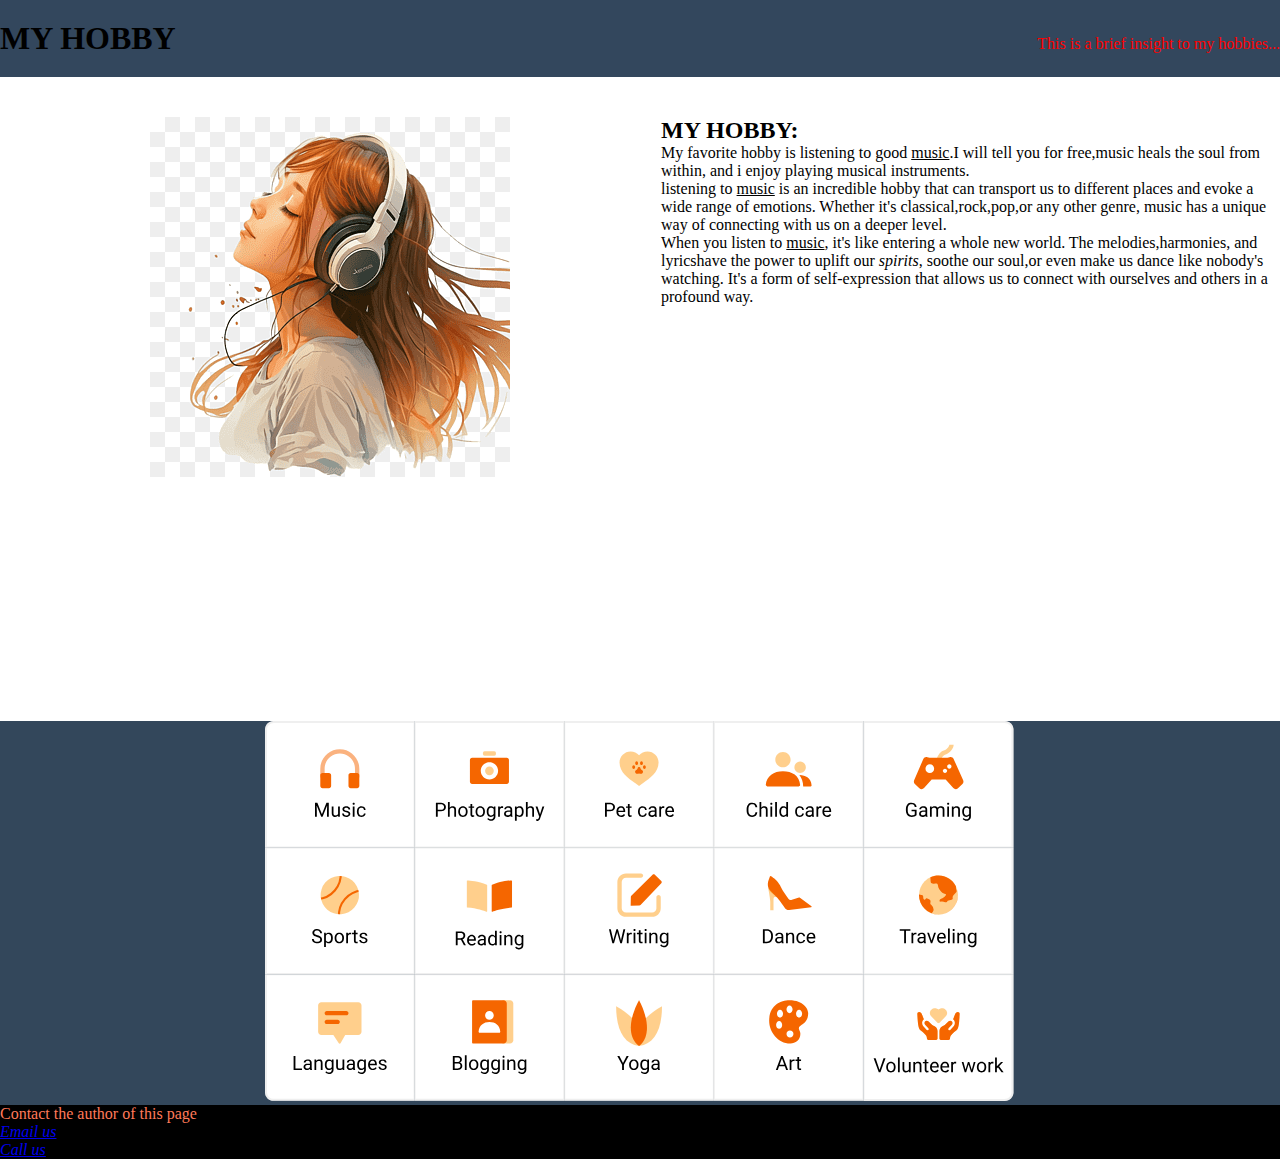
==== index.html @ ae8fba3e "updated version" ====
<!DOCTYPE html>
<html lang="en">
<head>
    <meta charset="UTF-8">
    <meta name="viewport" content="width=device-width, initial-scale=1.0">
    <title>Myhobby.com</title>
    <link rel="stylesheet" href="myhobby.css">
</head>
<body>
    <header>
        <div class="top">
            <div class="box1">
                <h1>
                    MY HOBBY
                </h1>
            </div>
            <div class="box2">
                <p>This is a brief insight to my hobbies...</p>
            </div>
        </div>
    </header>  
    <div class="layer">
        <div class="imgbox">
            <img src="img 2.png" alt="">
        </div>
        <div class="hobbies">
            <h2>MY HOBBY:</h2>
            <p>My favorite hobby is listening to good <u>music</u>.I will tell you for free,music heals the soul from within, and i enjoy playing musical instruments. </p>
            <p>listening to <u>music</u> is an incredible hobby that can transport us to different places and evoke a wide range of emotions. Whether it's classical,rock,pop,or any other genre, music has a unique way of connecting with us on a deeper level.</p>
            <p>When you listen to <u>music</u>, it's like entering a whole new world. The melodies,harmonies, and lyricshave the power to uplift our <i>spirits</i>, soothe our soul,or even make us dance like nobody's watching. It's a form of self-expression that allows us to connect with ourselves and others in a profound way.</p>
        </div>
    </div> 
    <div class="anim"></div> 
    <div class="layer2">
        <div class="innerlayer1">
            <img src="./img3.svg" alt="">
        </div>
        <div class="innerlayer2">
        </div>
    </div>
    <footer>
        <div class="down">
            <p1>Contact the author of this page</p1>
            <address>
                <a href="mailto:kenbridge14@gmail.com">Email us</a>
                <br>
                <a href="tel:+7054076912">Call us</a>
            </address>
        </div>
    </footer>
    
</body>
</html>
---- myhobby.css ----
*{
    margin: 0;
}
.top{
    display: flex;
    background-color: #33475d;
}
.box1{
    margin: 20px 0;
}
.box2{
    color: red;
    margin-top: 35px;
    margin-left: auto;
    margin-right: 0;
    text-align: left;
}

body{
    background-color: white;
}
.layer{
    display: flex;
}
.hobbies{
    background: white;
    border-left: 1px solid white;
    margin-top: 40px;
    text-align: left;
}
.imgbox{
    margin: 40px 150px;
}
img:hover{
    transform: scale(1.1);
}
.anim{
    animation-name: my-design;
    animation-duration: 2s;
    animation-direction: alternate;
    animation-iteration-count: infinite;
    animation-timing-function: linear;

    width: 300px;
    height: 100px;
    border-radius: 10px;
    position: absolute;
    left: 0;
    right: 0;
    margin-left: auto;
    margin-right: auto;
}
@keyframes my-design {
    from {
        background-color: #33475b;
        width: 300px;
        top: 500px;
    }
    to{
        background-color: #ff7a59;
        width: 50px;
        top: 600px;
    }
    
}
.layer2{
    display: flex;
    background-color: #33475b;
    margin-top: 200px;
    margin-right: 0;
    margin-left: 0;
}
.innerlayer1{
    margin: auto auto;
}
.down{
    color:#ff7a59;
    background-color: black;
}
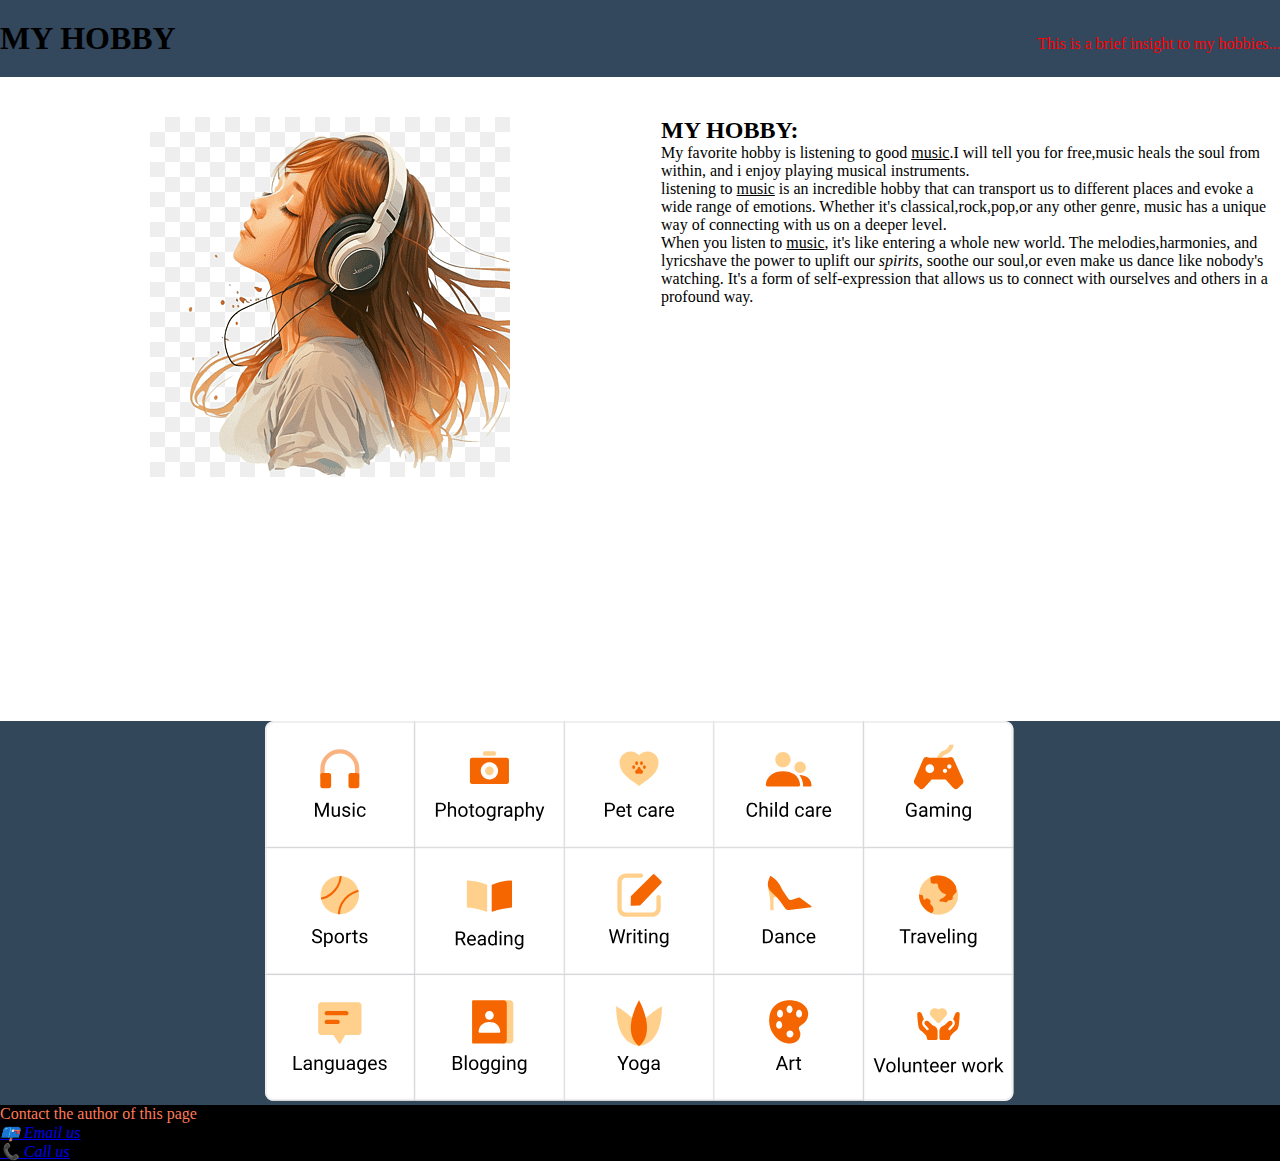
==== commit affae8d1: "user tag v1" ====
--- a/index.html
+++ b/index.html
@@ -42,9 +42,9 @@
         <div class="down">
             <p1>Contact the author of this page</p1>
             <address>
-                <a href="mailto:kenbridge14@gmail.com">Email us</a>
+                <a href="mailto:kenbridge14@gmail.com"> &#128234; Email us</a>
                 <br>
-                <a href="tel:+7054076912">Call us</a>
+                <a href="tel:+7054076912"> &#128222; Call us</a>
             </address>
         </div>
     </footer>
